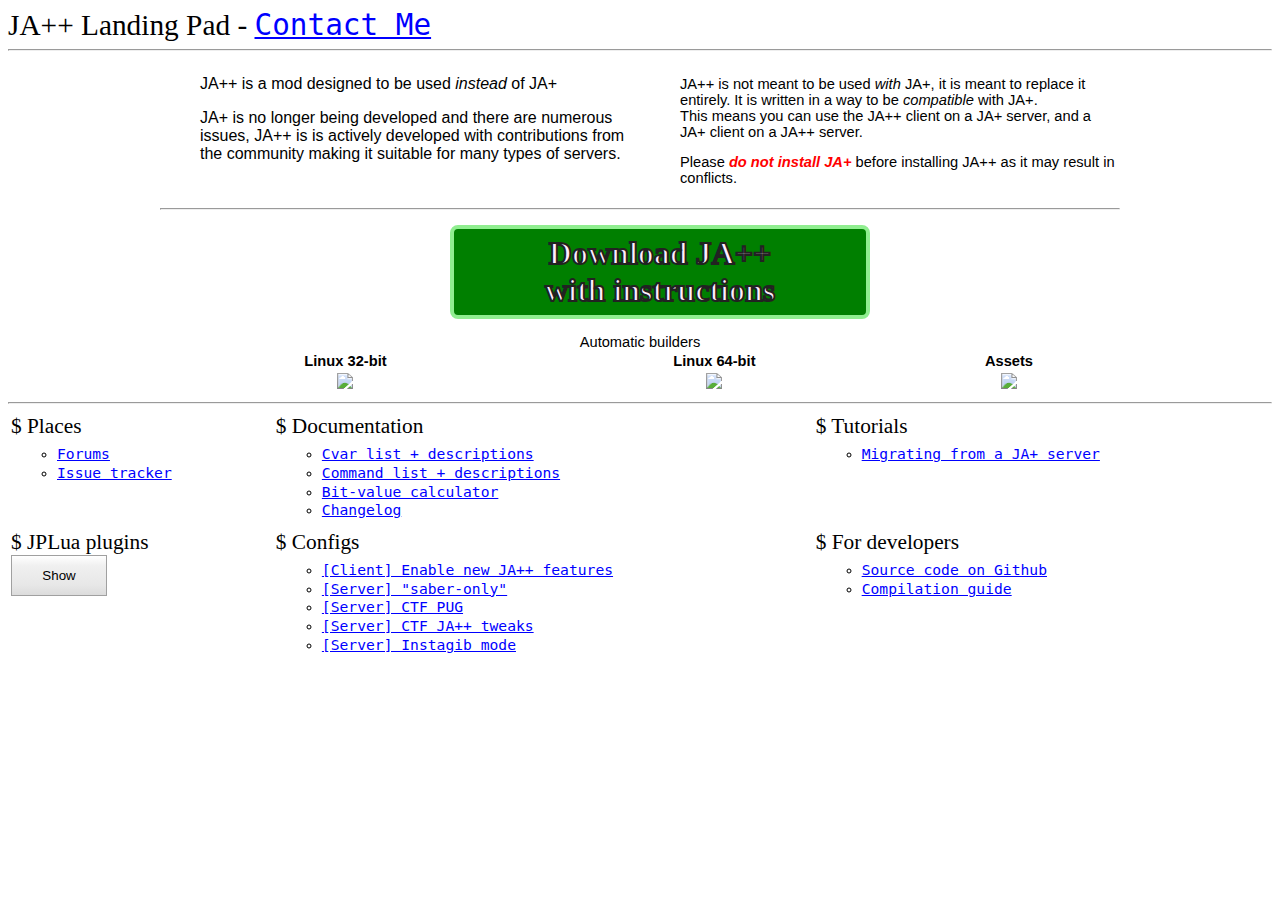
==== index.html @ 9a14a8bb "Add files via upload" ====
<!DOCTYPE html>
<html xmlns="http://www.w3.org/1999/xhtml">
<head>
<meta content="text/html; charset=ISO-8859-1" http-equiv="content-type"/>
<title>JA++ Landing Pad</title>
<link href="styles.css" rel="stylesheet" />
<script type="text/javascript" language="javascript">
function hide( id ) {
	var buttonHideID = 'button_hide_' + id;
	var buttonShowID = 'button_show_' + id;

	document.getElementById( id ).style.display = 'none';
	let inputElements = document.getElementsByTagName( 'input' );
	for ( let elementNum in inputElements ) {
		let element = inputElements[elementNum];
		if ( element.id == buttonHideID ) {
			element.style.display = 'none';
		}
		else if ( element.id == buttonShowID ) {
			element.style.display = '';
		}
	}
}
function show( id ) {
	var buttonHideID = 'button_hide_' + id;
	var buttonShowID = 'button_show_' + id;

	document.getElementById( id ).style.display = '';
	let inputElements = document.getElementsByTagName( 'input' );
	for ( let elementNum in inputElements ) {
		let element = inputElements[elementNum];
		if ( element.id == buttonShowID ) {
			element.style.display = 'none';
		}
		else if ( element.id == buttonHideID ) {
			element.style.display = '';
		}
	}
}
</script>
</head>
<body onload="init_bar();">
<h1>JA++ Landing Pad - <a href="contact.html">Contact Me</a></h1>

<hr />

<div id="pagewrap">

	<div style="display:table-row">
		<div id="about" style="display:table-cell; width: 50%">
			<p>JA++ is a mod designed to be used <em>instead</em> of JA+</p>

			<p>JA+ is no longer being developed and there are numerous issues, JA++ is is actively developed with contributions from the community making it suitable for many types of servers.</p>
		</div>

		<div id="japlus-warning" style="display:table-cell; width: 50%">
			<p>JA++ is not meant to be used <em>with</em> JA+, it is meant to replace it entirely. It is written in a way to be <em>compatible</em> with JA+.<br />
				This means you can use the JA++ client on a JA+ server, and a JA+ client on a JA++ server.</p>

			<p>Please <b><em><span style="color:#f00">do not install JA+</span></em></b> before installing JA++ as it may result in conflicts.</p>
		</div>
	</div>

	<hr />

	<p><a href="download.html" class="download">Download JA++<br />with instructions</a></p>
	<table class="fullwidth">
		<caption>Automatic builders</caption>
		<tr>
			<th>Linux 32-bit</th>
			<th>Linux 64-bit</th>
			<th>Assets</th>
		</tr>
		<tr>
			<td align="center"><img src="http://japp.jkhub.org:10101/png?builder=japp-linux32" /></td>
			<td align="center"><img src="http://japp.jkhub.org:10101/png?builder=japp-linux64" /></td>
			<td align="center"><img src="http://japp.jkhub.org:10101/png?builder=japp-assets" /></td>
		</tr>
	</table>
	</div>

	<hr />

	<div id="content">
		<table class="fullwidth">
			<tr>
				<td>
					<h2>Places</h2>
					<ul>
						<li><a href="http://jkhub.org/forum/122-/">Forums</a></li>
						<li><a href="https://github.com/Razish/japp/issues">Issue tracker</a></li>
					</ul>
				</td>
				<td>
					<h2>Documentation</h2>
					<ul>
						<li><a href="cvars.html">Cvar list + descriptions</a></li>
						<li><a href="commands.html">Command list + descriptions</a></li>
						<li><a href="calculator.html">Bit-value calculator</a></li>
						<li><a href="changelog.html">Changelog</a></li>
					</ul>
				</td>
				<td>
					<h2>Tutorials</h2>
					<ul>
						<li><a href="how2server.html">Migrating from a JA+ server</a></li>
					</ul>
				</td>
			</tr>
			<tr>
				<td>
					<h2>JPLua plugins</h2>
					<input id="button_show_jplua" type="button" onClick="show( 'jplua' )" class="button" value="Show" />
					<input id="button_hide_jplua" type="button" onClick="hide( 'jplua' )" class="button" value="Hide" style="display: none" />
					<div id="jplua" style="display:none;">
						<ul>
							<li><a href="dl/cl_lua_chatstyle.pk3">&#91;Client&#93; Chat style</a></li>
							<li><a href="dl/cl_lua_ignorebot.pk3">&#91;Client&#93; Ignore Bots</a></li>
							<li><a href="dl/cl_lua_japlusadmguns.pk3">&#91;Client&#93; JA+ Admin Guns</a></li>
							<li><a href="dl/cl_lua_japluscompat.pk3">&#91;Client&#93; JA+ helper</a></li>
							<li><a href="dl/cl_lua_playerkiller.pk3">&#91;Client&#93; Player Killer</a></li>
							<li><a href="dl/cl_lua_razhud.pk3">&#91;Client&#93; Raz0r's HUD</a></li>
							<li><a href="dl/cl_lua_strafehud.pk3">&#91;Client&#93; Strafe HUD</a></li>
							<li><a href="dl/sv_lua_automsg.pk3">&#91;Server&#93; AutoMsg</a></li>
							<li><a href="dl/sv_lua_duelwhois.pk3">&#91;Server&#93; /duelwhois</a></li>
							<li><a href="dl/sv_lua_iplog.pk3">&#91;Server&#93; IP Log</a></li>
							<li><a href="dl/sv_lua_japluscompat.pk3">&#91;Server&#93; JA+ helper</a></li>
							<li><a href="dl/sv_lua_japlusdl.pk3">&#91;Server&#93; JA+ Download Helper</a></li>
							<li><a href="dl/sv_lua_motd.pk3">&#91;Server&#93; MoTD</a></li>
							<li><a href="dl/sv_lua_spawnhealth.pk3">&#91;Server&#93; Spawn Health</a></li>
						</ul>
					</div>
				</td>
				<td>
					<h2>Configs</h2>
					<ul>
						<li><a href="cfg/cljapp.cfg">&#91;Client&#93; Enable new JA++ features</a></li>
						<li><a href="cfg/saber_only.cfg">&#91;Server&#93; &quot;saber-only&quot;</a></li>
						<li><a href="cfg/ctfpug.cfg">&#91;Server&#93; CTF PUG</a></li>
						<li><a href="cfg/ctfjapp.cfg">&#91;Server&#93; CTF JA++ tweaks</a></li>
						<li><a href="cfg/instagib.cfg">&#91;Server&#93; Instagib mode</a></li>
					</ul>
				</td>
				<td>
					<h2>For developers</h2>
					<ul>
						<li><a href="https://github.com/Razish/japp">Source code on Github</a></li>
						<li><a href="compiling.html">Compilation guide</a></li>
					</ul>
				</td>
			</tr>
		</table>
	</div>

</div>
<script async src="http://assets.jkhub.org/bar/jkhub_bar.js"></script>
</body>
</html>
---- styles.css ----
* {
	tab-size: 4;
}

body {
	background-image: url('bg.png');
	font-family: "Arial", sans-serif;
	font-size: 11pt;
}

div#pagewrap {
	width: 100%;
	max-width: 960px;
	margin: 0 auto;
}

a {
	font-family: "Inconsolata", "Consolas", monospace;
	color: blue;
}

a.download {
	background-color: #007F00;
	border-radius: 8px;
	border: 4px solid lightgreen;
	text-align: center;
	text-decoration: none;
	font-weight: bold;
	font-size: 24pt;
	font-family: "Arial Black", serif;
	color: #FFEEFF;
	-webkit-text-fill-color: #FFEEFF;
	-webkit-text-stroke-width: 2px;
	-webkit-text-stroke-color: #222;
	padding: 6px;
	width: 400px;
	margin: 0 auto;
	display: block;
}

h1, h2, h3, h4, h5, h6 {
	font-family: "Arial Black", serif;
	font-weight: normal;
	margin: 0;
}

h2 {
	font-size: 16pt;
}
h2::before { content: "$ "; }

/* lists */
ul { list-style-type: circle; margin: 6px; }
ol { list-style-type: lower-roman; margin: 6px; }
li { line-height: 14pt; }

p {
	margin-left: 40px;
}

table.fullwidth {
	width: 100%;
}

/* terminal sessions */
div.term {
	font-family: "Inconsolata", "Consolas", monospace;
	font-size: 12pt;
	line-height: 18px;
	background-color: rgba( 0, 0, 0, 0.75 );
	color: #fff;
	border: 2px solid rgba( 255, 255, 255, 0.5 );
	border-radius: 4px;
	padding: 4px;
	white-space: pre;
	margin-left: 16px;
	display: inline-block;
}
div.term::selection {
	color: #000;
	background-color: #FF0;
}

span.code {
	font-family: "Inconsolata", "Consolas", monospace;
	padding: 0 2px;
	border: 1px solid rgba( 0, 0, 0, 0.25 );
	border-radius: 3px;
	background-color: rgba( 255, 255, 255, 0.33333 );
	font-size: 12pt;
}

/* main page */
div#content table td {
	vertical-align: top;
}

div#about {
	font-size: 12pt;
}

/* cvars */
table.cvars td {
	padding: 0 0 8px 0;
	vertical-align: top;
}

span.cvar {
	font-family: "Inconsolata", "Consolas", monospace;
	font-size: 12pt;
}

span.default, span.description {
	font-size: 9pt;
	color: #7F7F7F;
	font-style: italic;
}
span.description {
	padding: 0 0 0 16px;
}

/* commands */
span.cmd {
	font-weight: bold;
}

span.args {
	font-weight: normal;
	color: #7F7F7F;
}

/* calculator */
input.calculator {
	padding: 0 4px;
	border: 1px solid rgba( 0, 0, 0, 0.25 );
	border-radius: 3px;
	font-family: "Inconsolata", "Consolas", monospace;
	font-size: 12px;
}

/* download */
input.button {
	width: 96px;
	text-align: center;
	padding: 12px;
	border: 1px solid #A0A0A0;
	background-image: linear-gradient( #FFFFFF 0%, #F0F0F0 25%, #E7E7E7 75%, #DCDCDC 100% );
}
input.button:active {
	background-image: linear-gradient( #DCDCDC 0%, #E7E7E7 25%, #F0F0F0 75%, #FFFFFF 100% );
}
input.button:hover {
	border: 1px solid #606060;
}

/* changelog */
div#changelog p {
	margin: 0;
	font-weight: bold;
}
div#changelog ul {
	list-style-type: none;
	margin: 0;
	padding: 0 0 1em 2em;
}
div#changelog li {
	font-family: "Inconsolata", "Consolas", monospace;
	font-size: 12pt;
}

/* jkhub bar */
.jkhub-bar{position:absolute;top:0;left:0;width:100%;min-width:1000px;height:28px;border-bottom:1px solid rgba(0,0,0,0.5);font-family:Arial,Helvetica,sans-serif;font-size:12px;box-shadow:0 0 2px rgba(0,0,0,0.5);}.jkhub-bar img{border:none;}.jkhub-bar a:link,.jkhub-bar a:visited{text-decoration:none;text-shadow:none;}.jkhub-bar a:hover{text-decoration:underline;}#jkhub-inner{position:relative;width:960px;height:24px;margin:auto;background-color:transparent;}#jkhub-logo{float:left;margin:2px 6px 2px 0;}#jkhub-headline{float:left;display:inline-block;text-align:center;width:384px;border-style:inset;border-width:1px;height:20px;padding-top:0px;margin:3px 2px 2px 0;font-weight:bold;border-radius:17px;}#jkhub-prev-headline{display:block;float:left;font-size:25px;text-decoration:none;margin-right:2px;}#jkhub-next-headline{display:block;float:left;font-size:25px;text-decoration:none;margin-left:2px;}.jkhub-headline-buttons{float:left;margin-top:6px;}#jkhub-inner ul{margin:0;padding:0;list-style-type:none;}#jkhub-inner li:hover ul{opacity:1;display:block;}#jkhub-inner li:hover ul ul{display:none;}#jkhub-inner li li:hover ul{display:block;}#jkhub-inner ul a{display:inline-block;height:100%;width:90%;margin:0;padding:6px 0 0 0;text-decoration:none;width:100%;}.jkhub-categories{display:block;border-right-style:solid;border-right-width:1px;height:28px;text-align:right;}.jkhub-categories li{display:inline-block;height:22px;vertical-align:top;width:113px;margin-right:1px;}.jkhub-categories a{height:22px;border-left-style:solid;border-left-width:1px;text-align:center;text-shadow:0 1px 0 rgba(255,255,255,0.5);font-weight:bold;}.jkhub-categories a:hover{text-decoration:none;background-color:rgba(0,0,0,0.1);}.jkhub-menu{position:relative;text-align:left;width:100%;border-radius:0 0 6px 6px;opacity:0;transition:opacity 0.3s ease-out;display:none;z-index:9999;border-style:solid;border-width:1px;border-top:none;}.jkhub-menu li{display:block;height:16px;padding:3px 0 3px 0px;z-index:9999;}.jkhub-menu li:hover{background-color:rgba(0,0,0,0.1);}.jkhub-submenu{padding:0;}#jkhub-inner .jkhub-menu a{border-left:none;text-shadow:none;font-weight:normal;text-align:left;padding:0;font-size:8pt;width:92%;background:transparent;}.jkhub-submenu{position:relative;padding:4px 0;margin-top:1px;top:-1.5em;left:113px;border-radius:6px;border-style:solid;border-width:1px;}#jkhub-prev-headline,#jkhub-next-headline{margin-top:-1px;}.jkhub-bar{position:fixed;}.jkhub-bar,.jkhub-menu,.jkhub-submenu{background:#bdc3c7;}.jkhub-bar a:link,.jkhub-bar a:visited,.jkhub-bar,.jkhub-bar a:hover{color:#303030;font-family:sans-serif;}.jkhub-categories a,#jkhub-headline,.jkhub-categories,.jkhub-menu,.jkhub-submenu{border-color:rgba(0,0,0,0.15);}.jkhub-menu li:hover,.jkhub-categories a:hover{background-color:rgba(255,255,255,0.1);}#jkhub-next-headline,#jkhub-prev-headline{color:rgba(255,255,255,0.25);}div.paragraph ul,div.paragraph ol{padding-left:2.3em!important;margin:5px 0!important;overflow:hidden;}div.paragraph li{padding-left:5px!important;margin:3px 0 0!important;}div.paragraph ul,div.paragraph ul li{list-style:disc outside!important;}div.paragraph ol,div.paragraph ol li{list-style:decimal outside!important;}
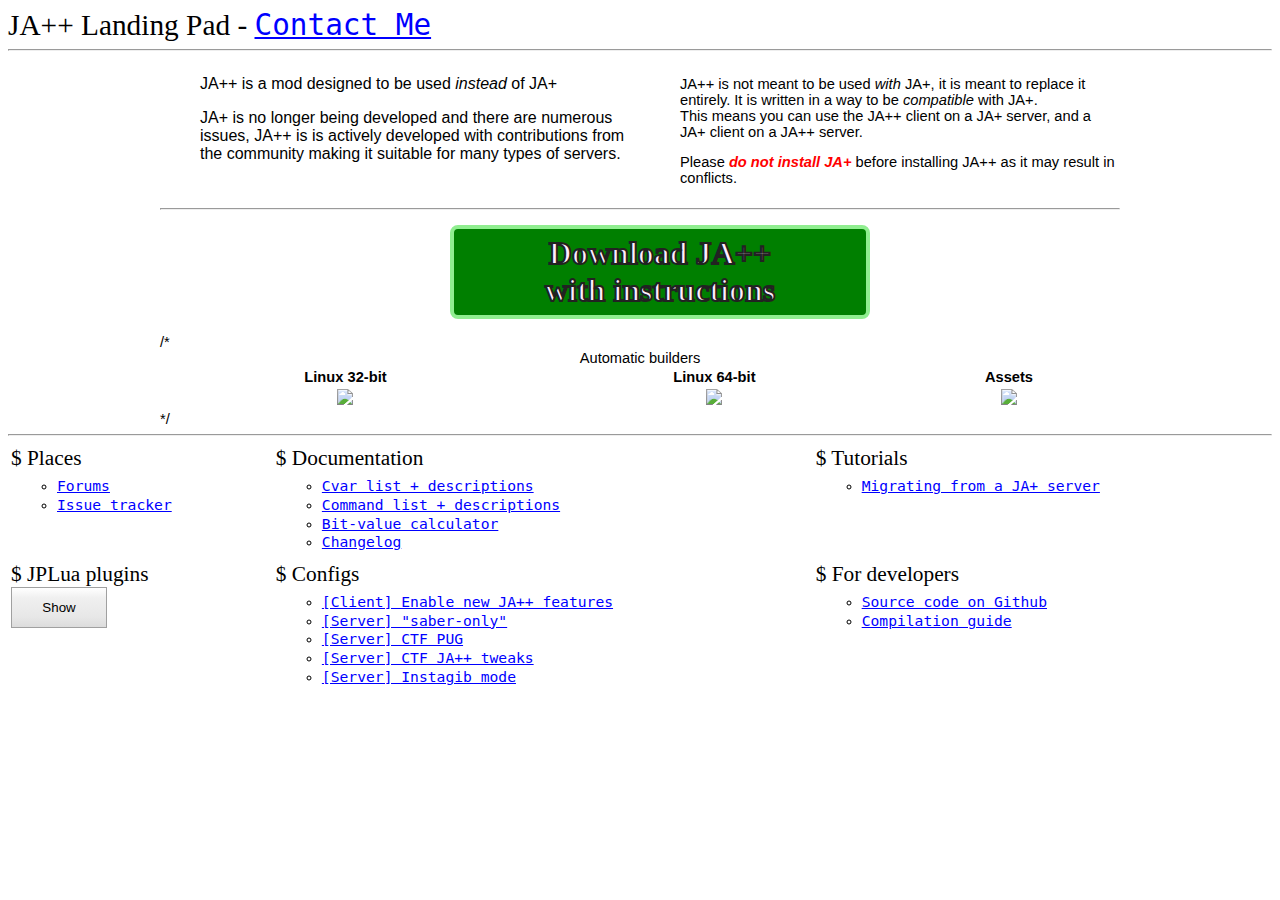
==== commit 6065dcab: "Update index.html" ====
--- a/index.html
+++ b/index.html
@@ -39,7 +39,7 @@
 }
 </script>
 </head>
-<body onload="init_bar();">
+<body>
 <h1>JA++ Landing Pad - <a href="contact.html">Contact Me</a></h1>
 
 <hr />
@@ -64,7 +64,7 @@
 	<hr />
 
 	<p><a href="download.html" class="download">Download JA++<br />with instructions</a></p>
-	<table class="fullwidth">
+	/*<table class="fullwidth">
 		<caption>Automatic builders</caption>
 		<tr>
 			<th>Linux 32-bit</th>
@@ -76,7 +76,7 @@
 			<td align="center"><img src="http://japp.jkhub.org:10101/png?builder=japp-linux64" /></td>
 			<td align="center"><img src="http://japp.jkhub.org:10101/png?builder=japp-assets" /></td>
 		</tr>
-	</table>
+	</table>*/
 	</div>
 
 	<hr />
@@ -153,6 +153,5 @@
 	</div>
 
 </div>
-<script async src="http://assets.jkhub.org/bar/jkhub_bar.js"></script>
 </body>
 </html>
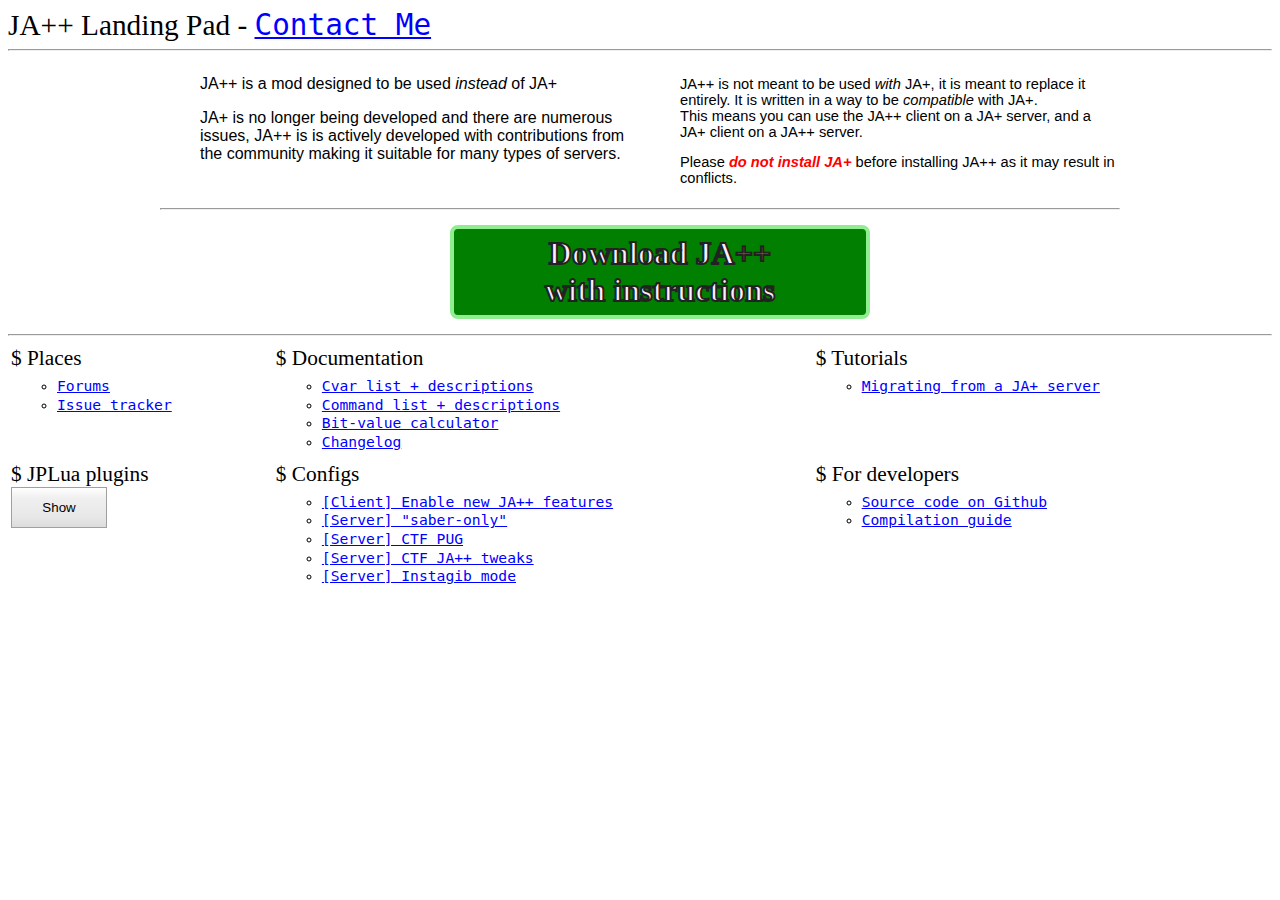
==== commit 94b3f781: "Update index.html" ====
--- a/index.html
+++ b/index.html
@@ -64,19 +64,6 @@
 	<hr />
 
 	<p><a href="download.html" class="download">Download JA++<br />with instructions</a></p>
-	/*<table class="fullwidth">
-		<caption>Automatic builders</caption>
-		<tr>
-			<th>Linux 32-bit</th>
-			<th>Linux 64-bit</th>
-			<th>Assets</th>
-		</tr>
-		<tr>
-			<td align="center"><img src="http://japp.jkhub.org:10101/png?builder=japp-linux32" /></td>
-			<td align="center"><img src="http://japp.jkhub.org:10101/png?builder=japp-linux64" /></td>
-			<td align="center"><img src="http://japp.jkhub.org:10101/png?builder=japp-assets" /></td>
-		</tr>
-	</table>*/
 	</div>
 
 	<hr />
